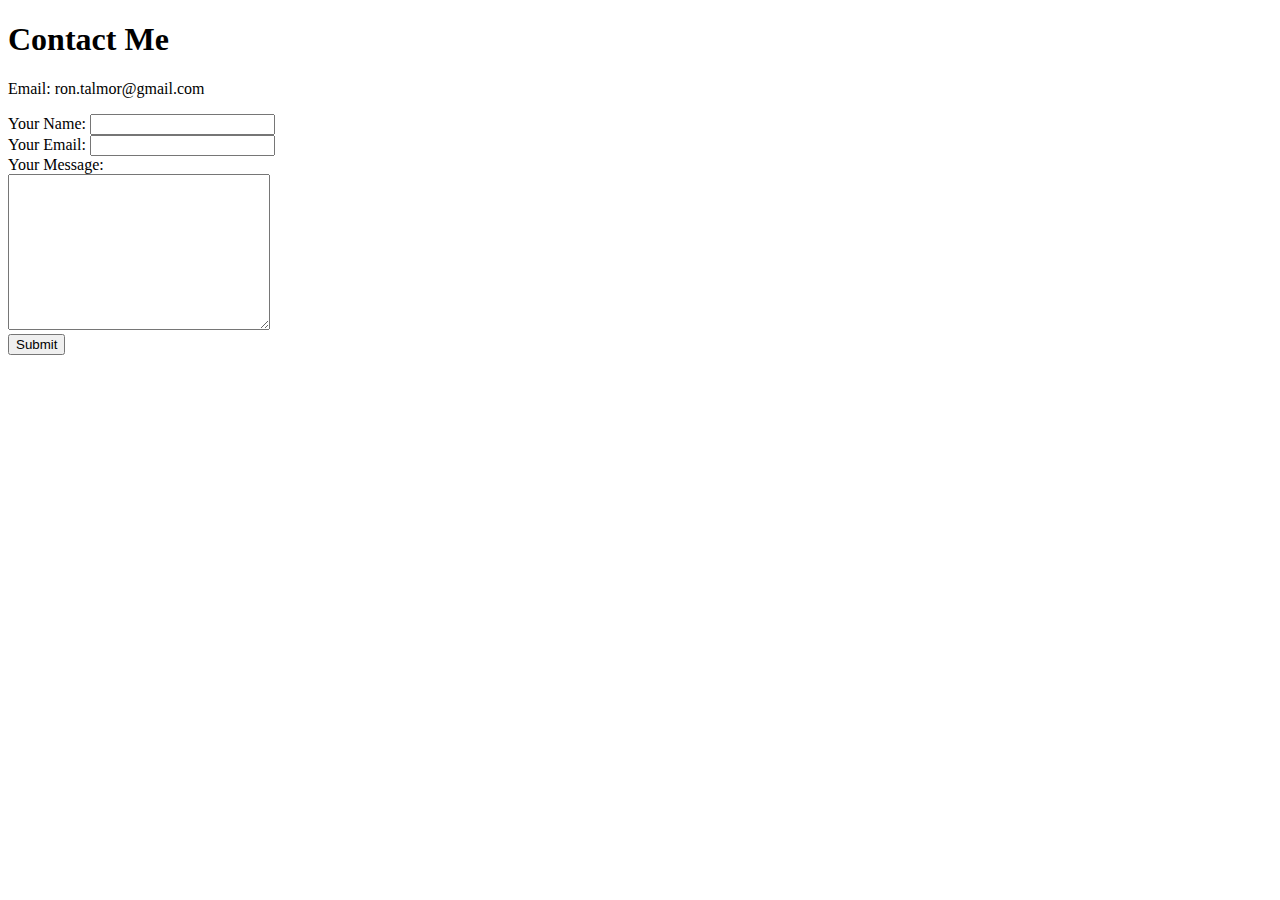
==== contact.html @ 96896b3e "Add files via upload" ====
<!DOCTYPE html>
<html lang="en">
<head>
    <meta charset="UTF-8">
    <meta http-equiv="X-UA-Compatible" content="IE=edge">
    <meta name="viewport" content="width=device-width, initial-scale=1.0">
    <title>Contact Me</title>
</head>
<body>
    <h1>Contact Me</h1>
    <p>Email: ron.talmor@gmail.com</p>

    <form action="mailto:ron.talmor@gmail.com" method="post" enctype="text/plain">
        <label>Your Name:</label>
        <input type="text" name="yourName"><br>
        <label>Your Email:</label>
        <input type="email" name="yourEmail"><br>
        <label>Your Message:</label><br>
        <textarea name="yourMessage" cols="30" rows="10"></textarea><br>
        <input type="submit" name="" id="">
    </form>
</body>
</html>
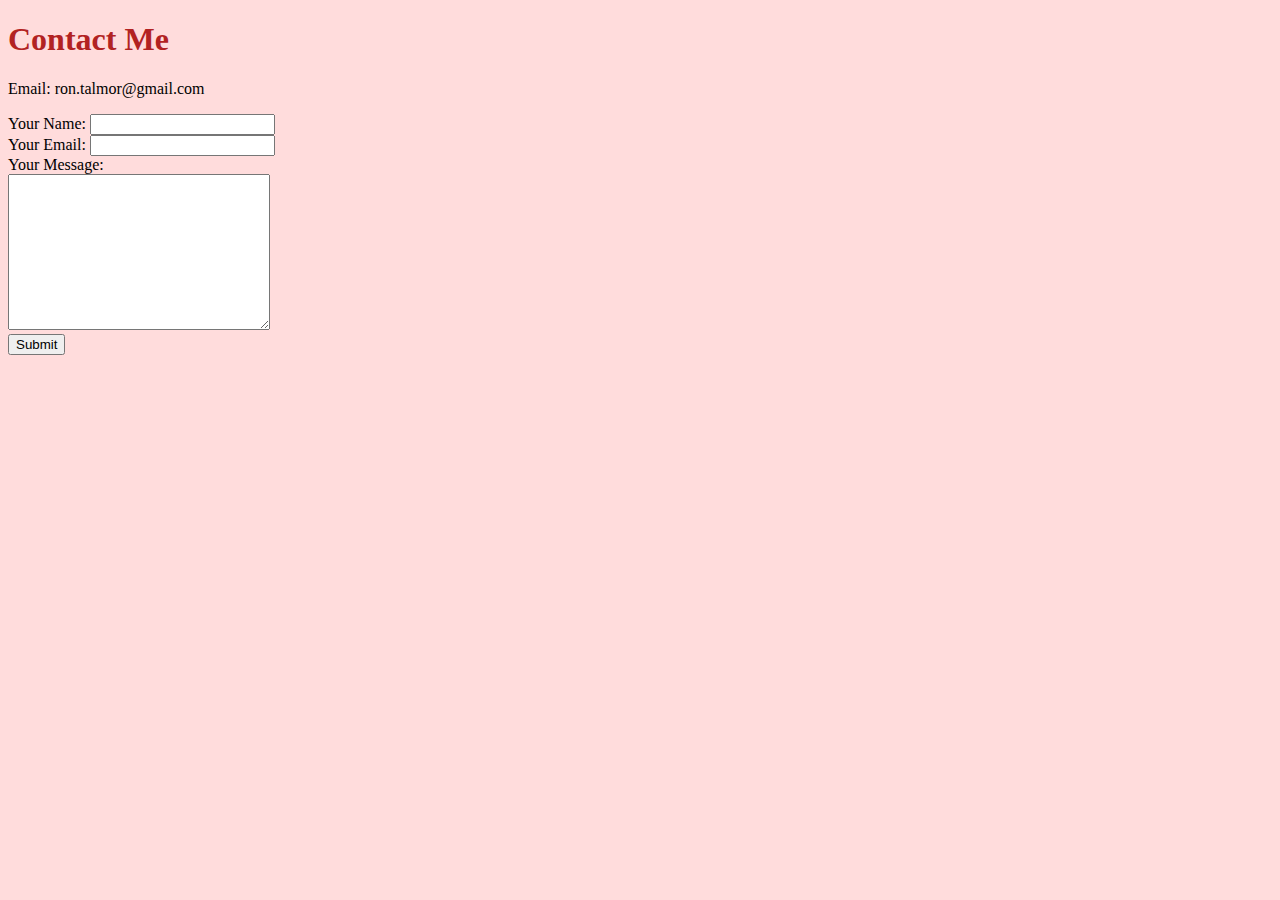
==== commit 5d2ea02b: "Add files via upload" ====
--- a/contact.html
+++ b/contact.html
@@ -5,6 +5,7 @@
     <meta http-equiv="X-UA-Compatible" content="IE=edge">
     <meta name="viewport" content="width=device-width, initial-scale=1.0">
     <title>Contact Me</title>
+    <link rel="stylesheet" href="css/styles.css">
 </head>
 <body>
     <h1>Contact Me</h1>
--- a/css/styles.css
+++ b/css/styles.css
@@ -0,0 +1,17 @@
+body {
+    background-color: #FFDCDC;
+}
+hr {
+    background-color: #FFDCDC;
+    border-style: none;
+    border-top-style: dotted;
+    border-color: grey;
+    border-width: 5px;
+    width: 5%;
+}
+h1 {
+    color: #B22222;
+}
+h3 {
+    color: #B22222;
+}